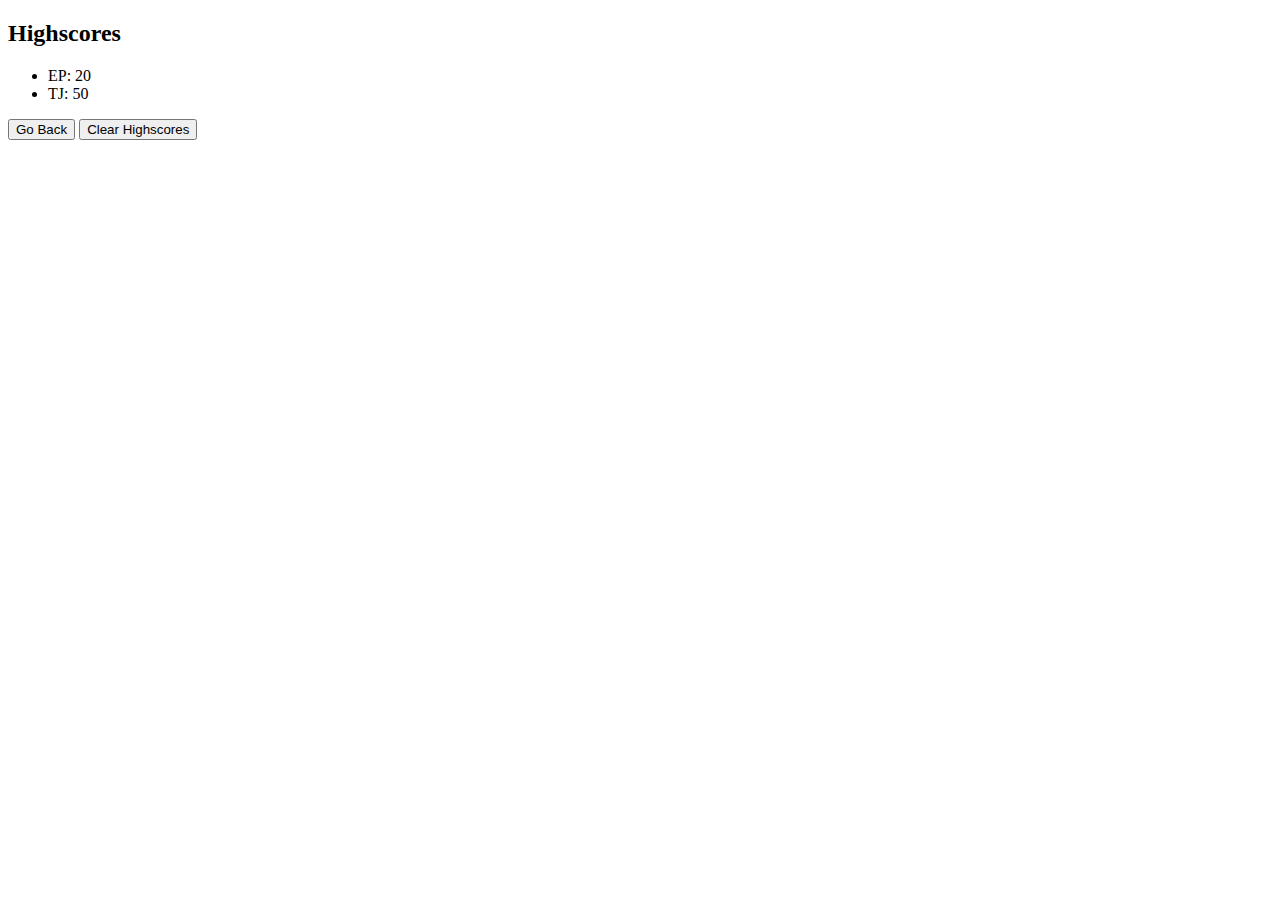
==== highscores.html @ 415c3ee6 "Local Storage Working and appending to highscore page" ====
<!DOCTYPE html>
<html lang="en">
<head>
    <meta charset="UTF-8">
    <meta http-equiv="X-UA-Compatible" content="IE=edge">
    <meta name="viewport" content="width=device-width, initial-scale=1.0">
    <title>Document</title>
</head>
<body>
    <div class = "highscore">
        <h2>Highscores</h2>
        <ul id = "highscore-list">
        </ul>
        <button class = "go-back">Go Back</button>
        <button class = "clear-highscores">Clear Highscores</button>
    </div>
</body>
<script src="./assets/highscore.js"></script>
</html>
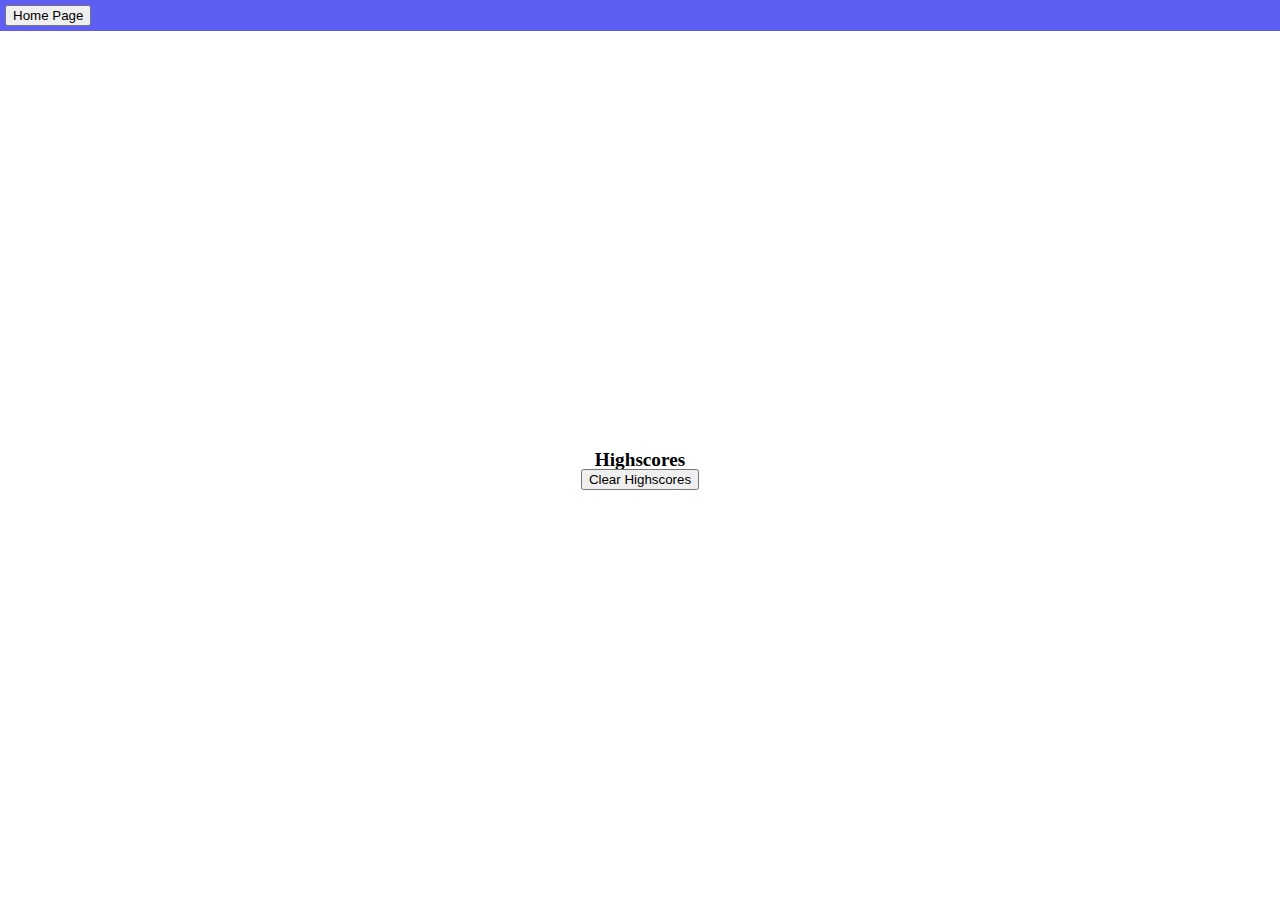
==== commit 381bea58: "highscore logic and some css" ====
--- a/highscores.html
+++ b/highscores.html
@@ -4,14 +4,19 @@
     <meta charset="UTF-8">
     <meta http-equiv="X-UA-Compatible" content="IE=edge">
     <meta name="viewport" content="width=device-width, initial-scale=1.0">
+    <link rel="stylesheet" type="text/css" href="./assets/reset.css">
+    <link rel="stylesheet" type="text/css" href="./assets/style.css">
     <title>Document</title>
 </head>
 <body>
+    <div class= "nav">
+        <button class = "home-btn" id = "homeBtn" >Home Page</button>
+    </div>
+
     <div class = "highscore">
         <h2>Highscores</h2>
-        <ul id = "highscore-list">
-        </ul>
-        <button class = "go-back">Go Back</button>
+        <ol id = "highscore-list">
+        </ol>
         <button class = "clear-highscores">Clear Highscores</button>
     </div>
 </body>
--- a/assets/style.css
+++ b/assets/style.css
@@ -0,0 +1,44 @@
+* {
+    font-family: sans-serif;
+}
+
+.start-page, .question-page, .end-of-game, .highscore {
+    margin: auto;
+    width: 100%;
+    border: 3px;
+    border-color: blue;
+    text-align: center;
+    position: absolute;
+    top: 50%;
+    height: 100px;
+}
+
+h1 {
+    font-size: larger;
+}
+
+h2 {
+    font-size: larger;
+    font-weight: bold;
+}
+
+.nav {
+    background-color: rgb(94, 94, 245);
+    width: 100%;
+    height: 10%;
+    display: flex;
+    padding: 5px;
+}
+
+.timer {
+    color: white;
+    text-align: right;
+}
+
+#hsBtn {
+    height: center;
+}
+
+#highscore-list {
+    text-align: center;
+}